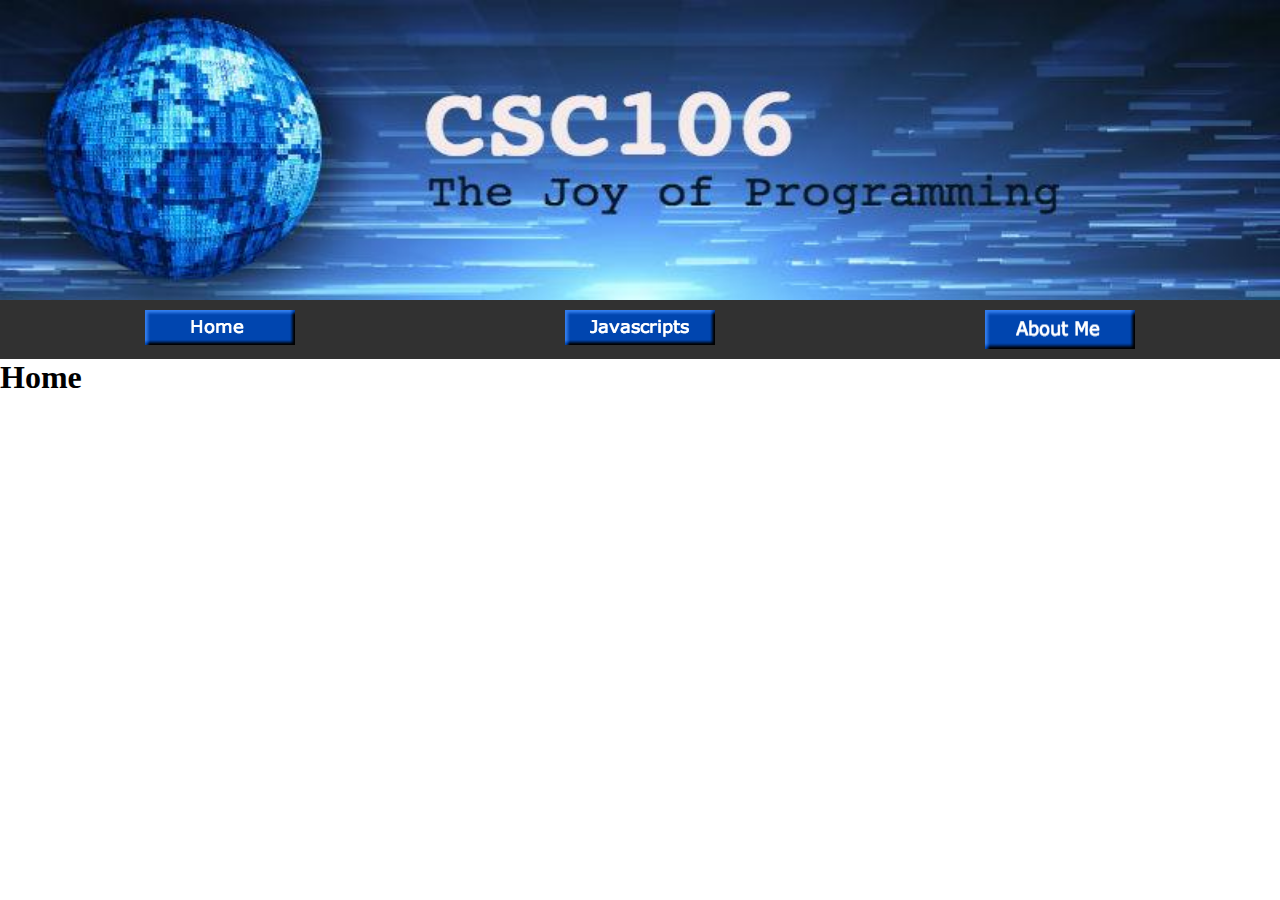
==== index.html @ 03898155 "Update index.html" ====
<!DOCTYPE html>
<html lang="en">
<head>
    <meta charset="UTF-8">
    <meta http-equiv="X-UA-Compatible" content="IE=edge">
    <meta name="viewport" content="width=device-width, initial-scale=1.0">
    <title>Document</title>
    <link rel="stylesheet" href="global.css" />
</head>
<body>
    <div class="titleImg">
      <img src="titleImg.jpg" alt="title" />
    </div>
      <div class="navLinks">
          <a href='index.html'><img src="./images/2.png" alt="home button" /></a>
          <a href='javascript.html'><img src="./images/3.png" alt="javascript button" /></a>
      <img src="./images/4.png" alt="about button" />
    </div>
    <h1>Home</h1>
</body>
</html>
---- global.css ----
* {
  margin: 0;
  padding: 0;
  box-sizing: border-box;
}
.titleImg {
  height: 300px;
}
.titleImg img {
  width: 100%;
  height: 100%;
}

.navLinks {
  padding: 10px;
  width: 100%;
  display: flex;
  justify-content: space-around;
  background-color: rgb(49, 49, 49);
}
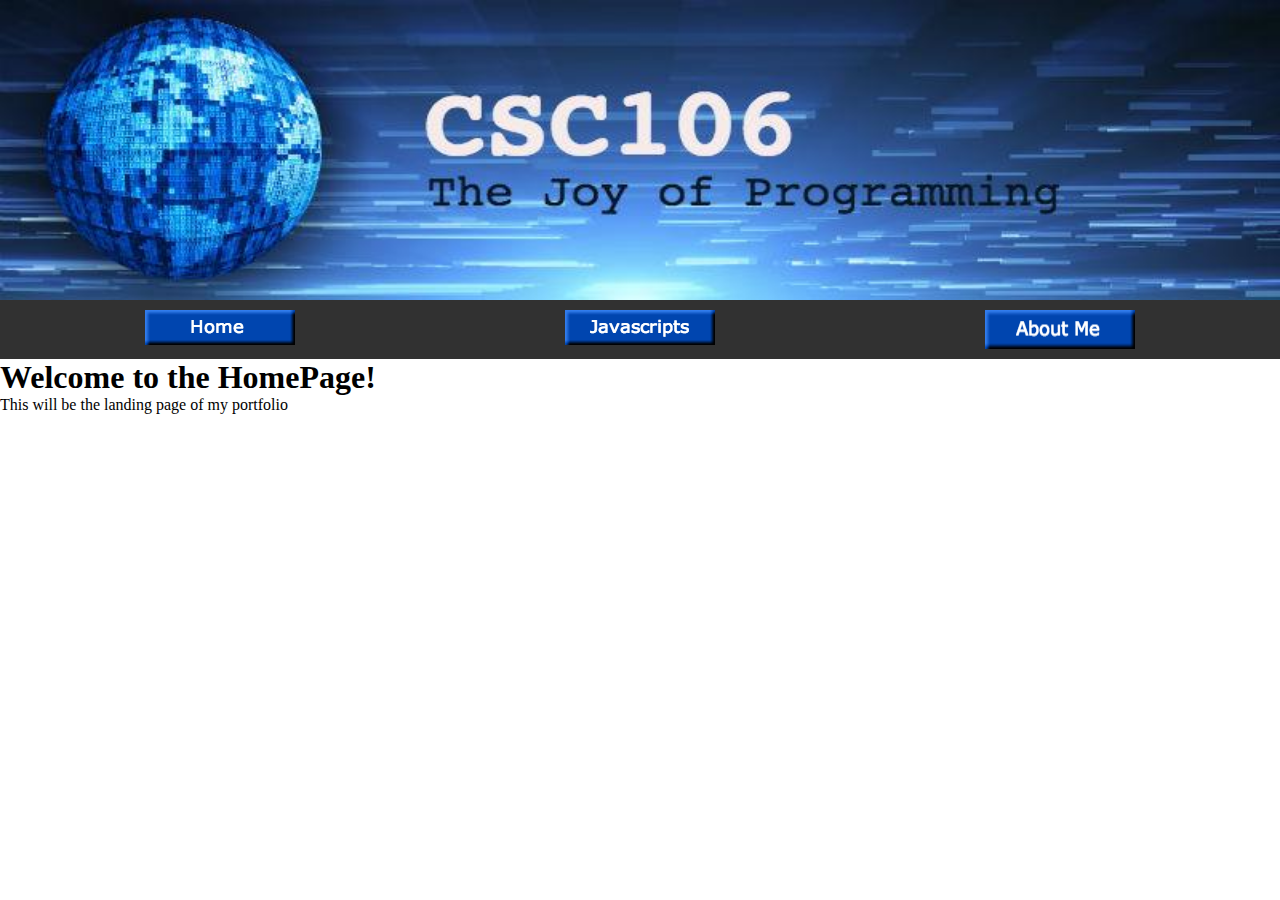
==== commit 8cec4b98: "Update index.html" ====
--- a/index.html
+++ b/index.html
@@ -9,13 +9,14 @@
 </head>
 <body>
     <div class="titleImg">
-      <img src="titleImg.jpg" alt="title" />
+      <img src="./images/titleImg.jpg" alt="title" />
     </div>
       <div class="navLinks">
           <a href='index.html'><img src="./images/2.png" alt="home button" /></a>
           <a href='javascript.html'><img src="./images/3.png" alt="javascript button" /></a>
       <img src="./images/4.png" alt="about button" />
     </div>
-    <h1>Home</h1>
+    <h1>Welcome to the HomePage!</h1>
+    <p>This will be the landing page of my portfolio</p>
 </body>
 </html>
--- a/global.css
+++ b/global.css
@@ -9,6 +9,7 @@
 .titleImg img {
   width: 100%;
   height: 100%;
+  aspect-ratio: 1 / 1;
 }
 
 .navLinks {
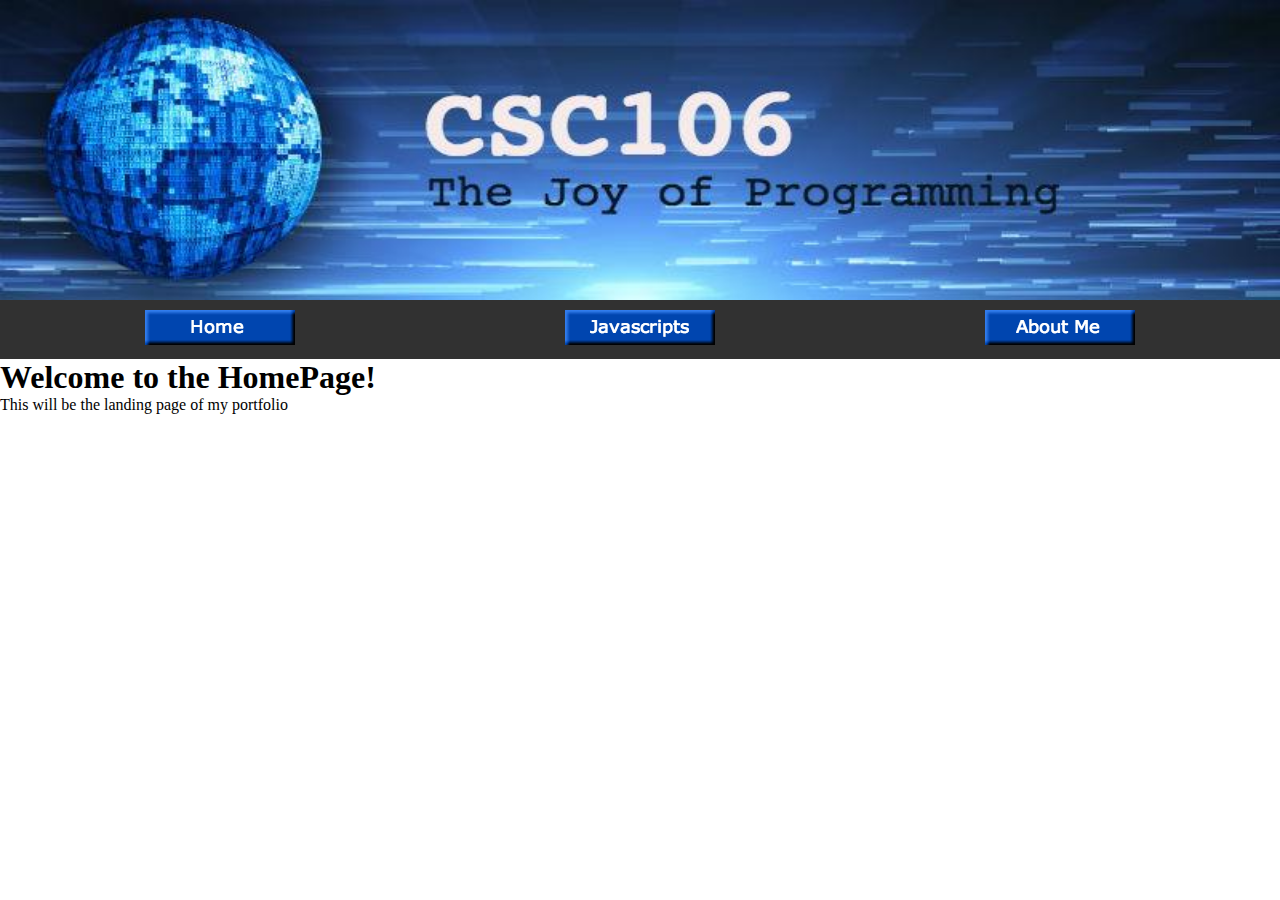
==== commit 48be9024: "Update index.html" ====
--- a/index.html
+++ b/index.html
@@ -14,7 +14,7 @@
       <div class="navLinks">
           <a href='index.html'><img src="./images/2.png" alt="home button" /></a>
           <a href='javascript.html'><img src="./images/3.png" alt="javascript button" /></a>
-      <img src="./images/4.png" alt="about button" />
+          <a href='aboutMe.html'><img src="./images/4.png" alt="about button" /></a>
     </div>
     <h1>Welcome to the HomePage!</h1>
     <p>This will be the landing page of my portfolio</p>
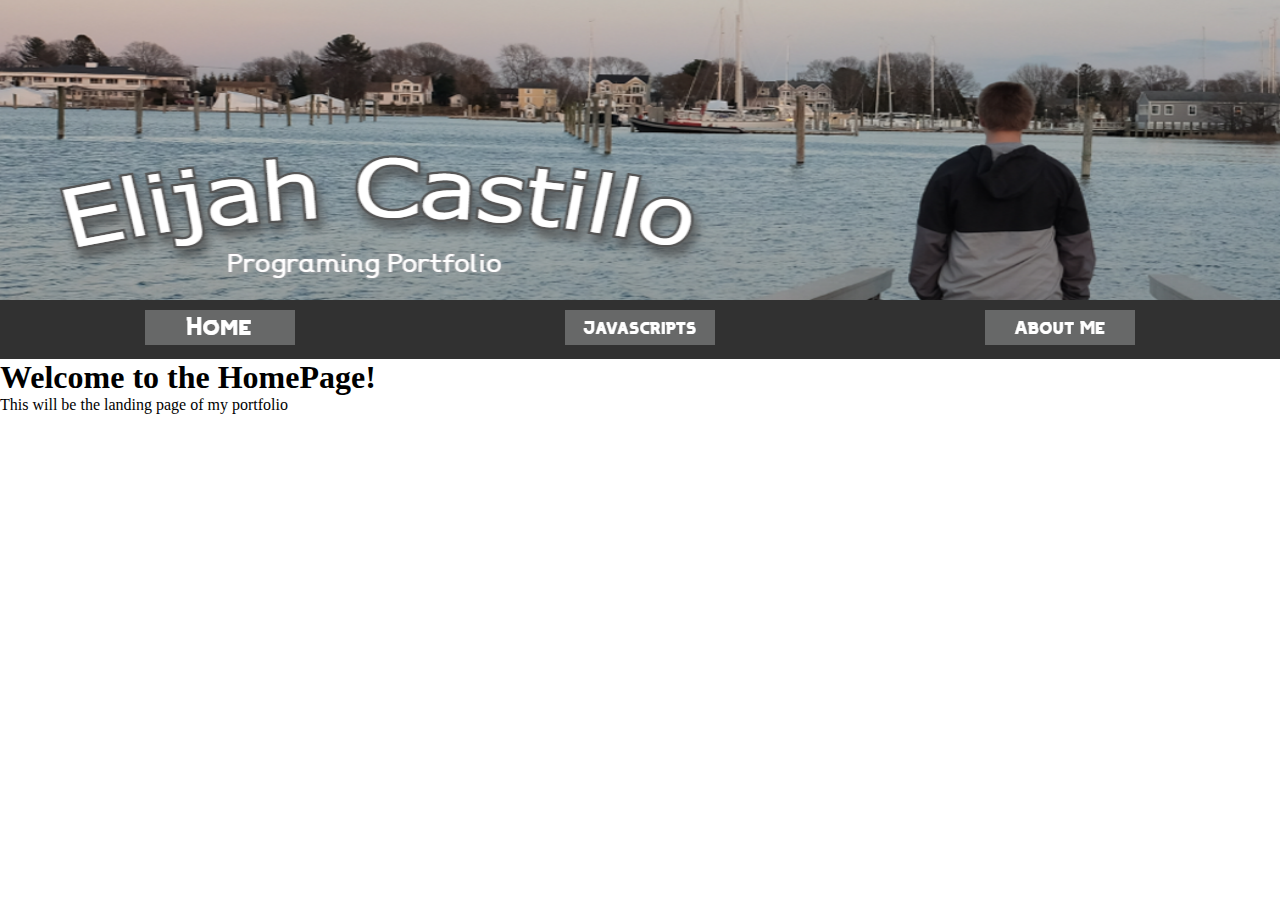
==== commit 6b2690fe: "Update index.html" ====
--- a/index.html
+++ b/index.html
@@ -9,12 +9,12 @@
 </head>
 <body>
     <div class="titleImg">
-      <img src="./images/titleImg.jpg" alt="title" />
+      <img src="./images/PortfolioBanner3.png" alt="title" />
     </div>
-      <div class="navLinks">
-          <a href='index.html'><img src="./images/2.png" alt="home button" /></a>
-          <a href='javascript.html'><img src="./images/3.png" alt="javascript button" /></a>
-          <a href='aboutMe.html'><img src="./images/4.png" alt="about button" /></a>
+          <div class="navLinks">
+          <a href='index.html'><img src="./images/homeBtn.png" alt="home button" /></a>
+          <a href='javascript.html'><img src="./images/jsBtn.png" alt="javascript button" /></a>
+          <a href='aboutMe.html'><img src="./images/aboutBtn.png" alt="about button" /></a>
     </div>
     <h1>Welcome to the HomePage!</h1>
     <p>This will be the landing page of my portfolio</p>
--- a/global.css
+++ b/global.css
@@ -9,7 +9,6 @@
 .titleImg img {
   width: 100%;
   height: 100%;
-  aspect-ratio: 1 / 1;
 }
 
 .navLinks {
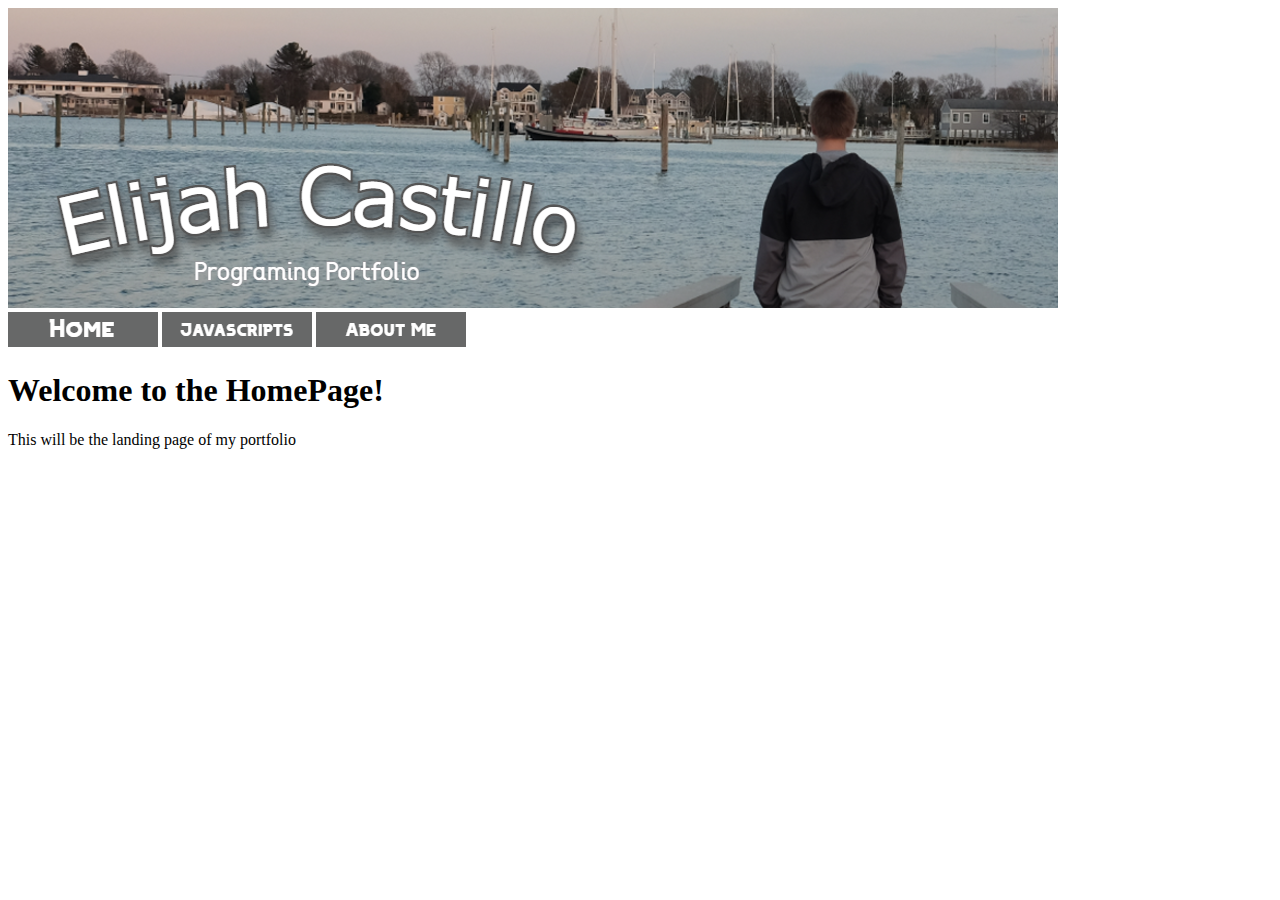
==== commit 7f7a65f2: "Update index.html" ====
--- a/index.html
+++ b/index.html
@@ -1,22 +1,28 @@
 <!DOCTYPE html>
 <html lang="en">
-<head>
-    <meta charset="UTF-8">
-    <meta http-equiv="X-UA-Compatible" content="IE=edge">
-    <meta name="viewport" content="width=device-width, initial-scale=1.0">
-    <title>Document</title>
-    <link rel="stylesheet" href="global.css" />
-</head>
-<body>
+  <head>
+    <meta charset="UTF-8" />
+    <meta http-equiv="X-UA-Compatible" content="IE=edge" />
+    <meta name="viewport" content="width=device-width, initial-scale=1.0" />
+    <title>Portfolio</title>
+    <link rel="stylesheet" href="./css/global.css" />
+  </head>
+  <body>
     <div class="titleImg">
       <img src="./images/PortfolioBanner3.png" alt="title" />
     </div>
-          <div class="navLinks">
-          <a href='index.html'><img src="./images/homeBtn.png" alt="home button" /></a>
-          <a href='javascript.html'><img src="./images/jsBtn.png" alt="javascript button" /></a>
-          <a href='aboutMe.html'><img src="./images/aboutBtn.png" alt="about button" /></a>
+    <div class="navLinks">
+      <a href="index.html"
+        ><img src="./images/homeBtn.png" alt="home button"
+      /></a>
+      <a href="javascript.html"
+        ><img src="./images/jsBtn.png" alt="javascript button"
+      /></a>
+      <a href="aboutMe.html"
+        ><img src="./images/aboutBtn.png" alt="about button"
+      /></a>
     </div>
     <h1>Welcome to the HomePage!</h1>
     <p>This will be the landing page of my portfolio</p>
-</body>
+  </body>
 </html>
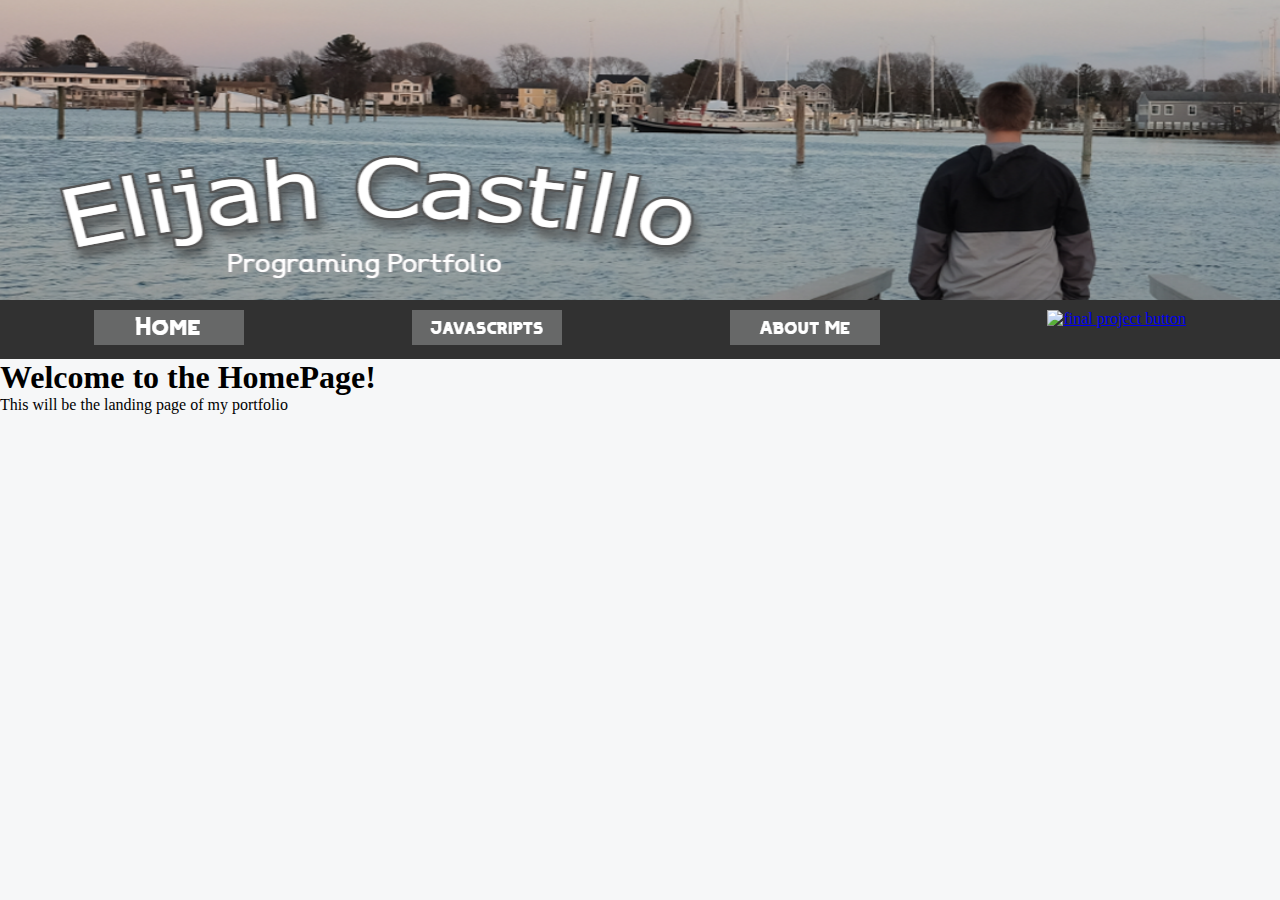
==== commit 098210b6: "Update index.html" ====
--- a/index.html
+++ b/index.html
@@ -21,6 +21,9 @@
       <a href="aboutMe.html"
         ><img src="./images/aboutBtn.png" alt="about button"
       /></a>
+      <a href="finalP.html"
+        ><img src="./images/FPButton.png" alt="final project button"
+      /></a>
     </div>
     <h1>Welcome to the HomePage!</h1>
     <p>This will be the landing page of my portfolio</p>
--- a/css/global.css
+++ b/css/global.css
@@ -0,0 +1,25 @@
+* {
+  margin: 0;
+  padding: 0;
+  box-sizing: border-box;
+}
+body {
+  background-color: #f6f7f8;
+}
+
+/* Navbar */
+.titleImg {
+  height: 300px;
+}
+.titleImg img {
+  width: 100%;
+  height: 100%;
+}
+
+.navLinks {
+  padding: 10px;
+  width: 100%;
+  display: flex;
+  justify-content: space-around;
+  background-color: rgb(49, 49, 49);
+}
